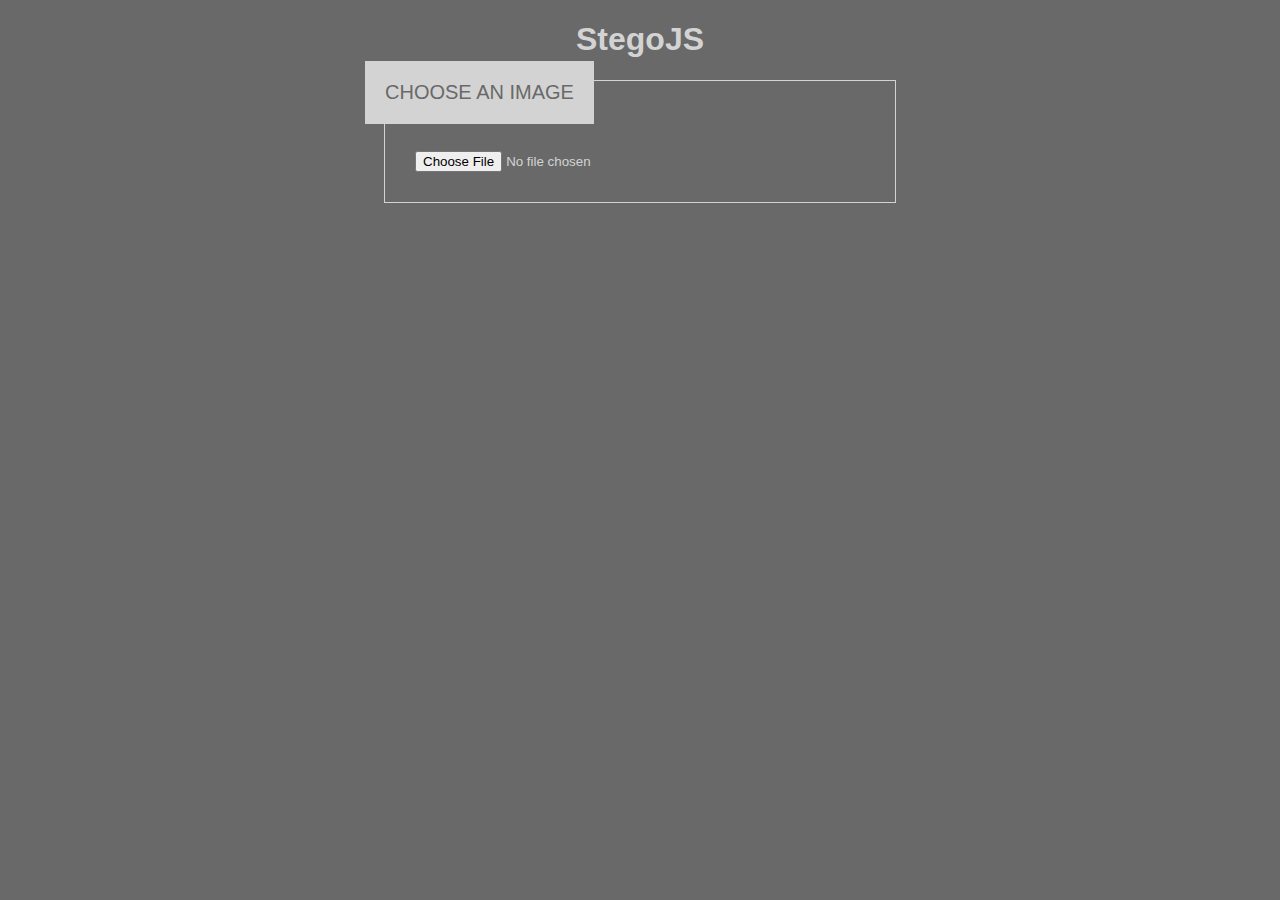
==== tool/index.html @ fb0607dc "Tool Integration" ====
<!DOCTYPE html>
<html lang='en'>
<head>
    <title>StegoJS</title>
    <link href='main.css' type='text/css' rel='stylesheet' />
    <script src='sjcl.js' type='text/javascript'></script>
    <script src='main.js' type='text/javascript'></script>
</head>
<body>
    <h1>StegoJS</h1>
    <div id='main' class='section dark'>
        <div class='step'>Choose an image</div>
        <img id='preview' class='preview hide' />
        <div class='sectionbody'>
            <input type='file' id='file' />
        </div>
    </div>
    <div id='choose' class='section dark hide'>
        <div class='step'>What do you want to do?</div>
        <div class='sectionbody'>
            <div class='left'>
                <textarea id='message' class='message' maxlength='1000'
                    placeholder='Type hidden message'></textarea>
                <input type='password' id='password' class='password'
                    placeholder='Password (optional)' />
                <button id='encode' class='submit'>Hide message</button>
            </div>
            <div class='right'>
                <input type='password' id='password2' class='password'
                    placeholder='Password' />
                <button id='decode' class='submit'>Reveal message</button>
            </div>
        </div>
    </div>
    <div id='reveal' class='section dark hide'>
        <div class='step'>Hidden message</div>
        <div id='messageDecoded' class='sectionbody'></div>
    </div>
    <canvas id='canvas' class='hide'></canvas>
    <img id='output' />
</body>
</html>
---- tool/main.css ----
body {
    text-align: center;
    background-color: dimgray;
}

body, textarea, input {
    font-family: Helvetica, sans-serif;
    color: lightgray;
    border: none;
}

a {
    color: lightgray;
}

p {
    text-indent: 1.5em;
}

.section {
    width: 450px;
    margin: auto auto 30px auto;
    overflow: auto;
    padding: 30px;
}

@media (max-width: 700px) {
    .section {
        width: 70%;
    }
}

.dark {
    background-color: dimgray;
    border: solid 1px lightgray;
}

.sectionbody {
    margin-top: 40px;
    text-align: left;
}

.step {
    text-transform: uppercase;
    position: absolute;
    margin-top: -50px;
    margin-left: -50px;
    background-color: lightgray;
    color: dimgray;
    padding: 20px;
    font-size: 20px;
}

.left {
    width: 45%;
    float: left;
}

.right {
    width: 45%;
    float: right;
}

.password {
    width: 100%;
}

.message {
    width: 100%;
    height: 100px;
}

.submit {
    float: right;
}

.preview {
    margin-top: 30px;
    width: 100px;
    float: right;
}

.hide {
    display: none;
}

#output[src] {
    margin-bottom: 1em;
    box-shadow: 0 0.5em 1em rgba(0,0,0,0.5);
}
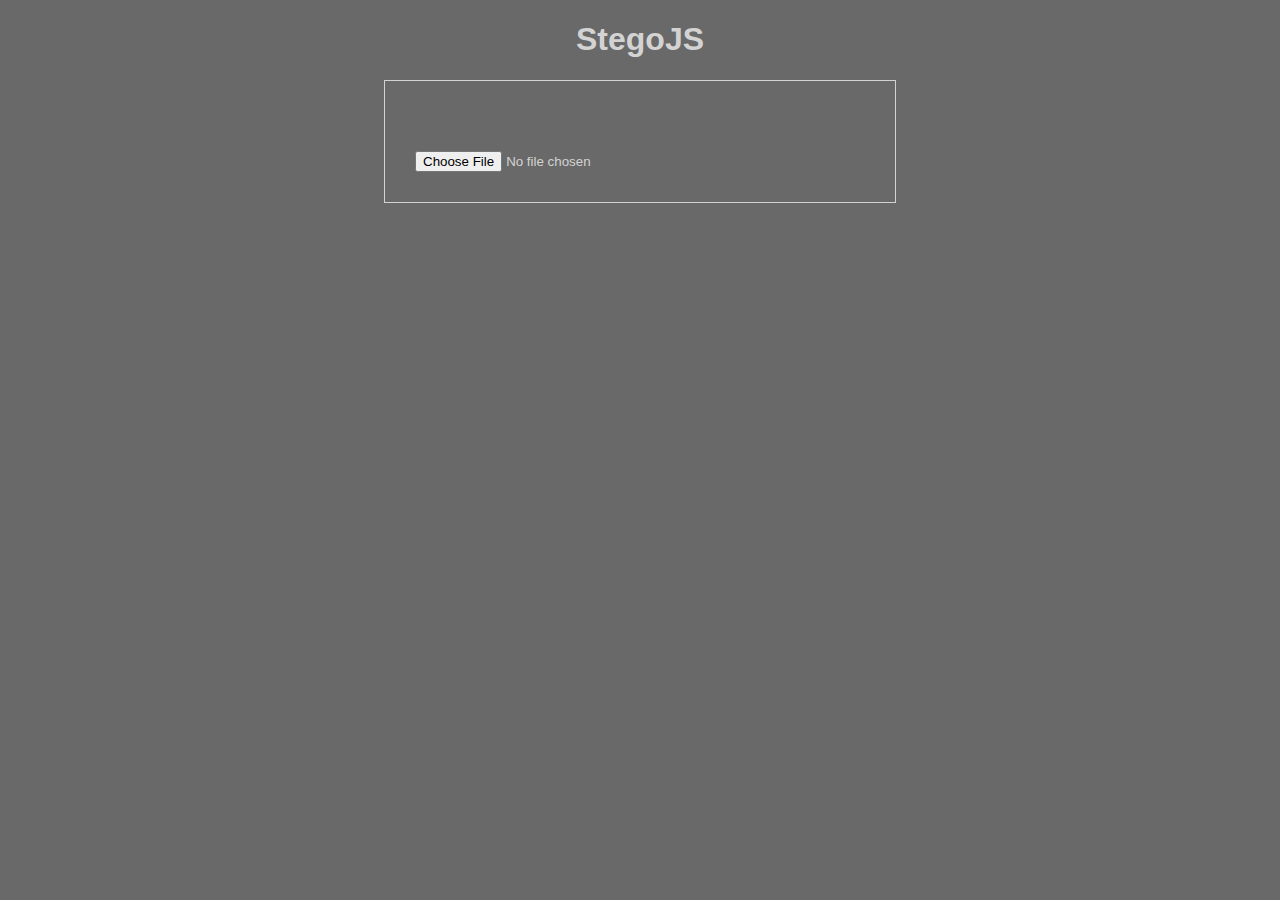
==== commit 95e5c61b: "Final Changes" ====
--- a/tool/index.html
+++ b/tool/index.html
@@ -9,14 +9,12 @@
 <body>
     <h1>StegoJS</h1>
     <div id='main' class='section dark'>
-        <div class='step'>Choose an image</div>
         <img id='preview' class='preview hide' />
         <div class='sectionbody'>
             <input type='file' id='file' />
         </div>
     </div>
     <div id='choose' class='section dark hide'>
-        <div class='step'>What do you want to do?</div>
         <div class='sectionbody'>
             <div class='left'>
                 <textarea id='message' class='message' maxlength='1000'
@@ -33,7 +31,6 @@
         </div>
     </div>
     <div id='reveal' class='section dark hide'>
-        <div class='step'>Hidden message</div>
         <div id='messageDecoded' class='sectionbody'></div>
     </div>
     <canvas id='canvas' class='hide'></canvas>
--- a/tool/main.css
+++ b/tool/main.css
@@ -40,17 +40,6 @@
     text-align: left;
 }
 
-.step {
-    text-transform: uppercase;
-    position: absolute;
-    margin-top: -50px;
-    margin-left: -50px;
-    background-color: lightgray;
-    color: dimgray;
-    padding: 20px;
-    font-size: 20px;
-}
-
 .left {
     width: 45%;
     float: left;
